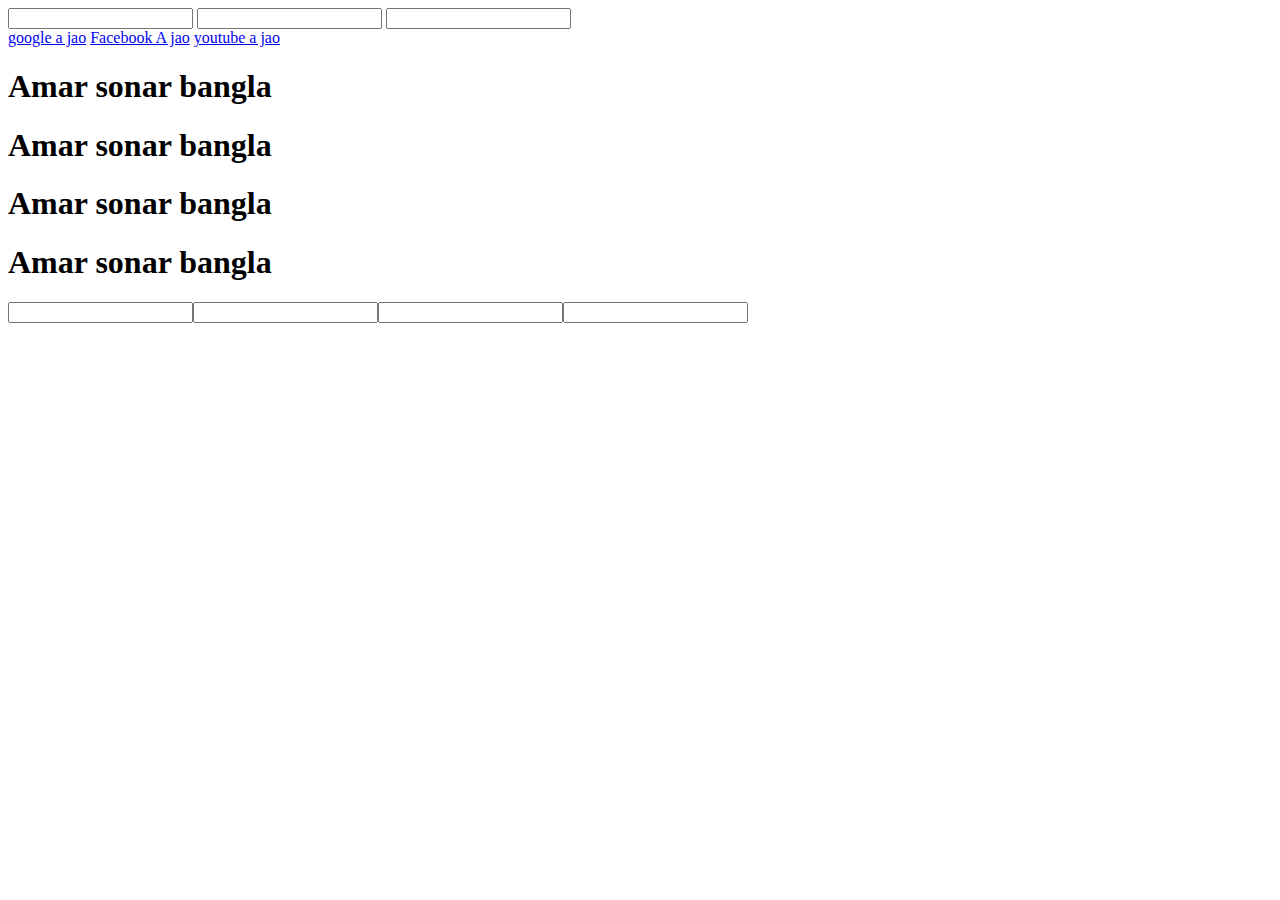
==== pseudo.html @ 59404043 "first commit" ====
<!DOCTYPE html>
<html lang="en">
<head>
    <meta charset="UTF-8">
    <meta http-equiv="X-UA-Compatible" content="IE=edge">
    <meta name="viewport" content="width=device-width, initial-scale=1.0">
    <title>Document</title>
    <link rel="stylesheet" href="style.css">
</head>
<body>
    
    <input type="text">
    <input class="third" type="text">
    <input type="text">

    <div>
        <a href="https://www.google.com/">google a jao</a>
        <a href="https://facebook.com/e24.com.shop">Facebook A jao</a> 
        <a href="https://www.youtube.com/">youtube a jao</a>
     
    </div>

    <h1>Amar sonar bangla</h1>
    <h1>Amar sonar bangla</h1>
    <h1>Amar sonar bangla</h1>
    <h1>Amar sonar bangla</h1>

    <div>
        <input class="red" type="text"><input class="red" type="text"><input type="text"><input type="text">
    </div>
</body>
</html>
---- style.css ----
/* shedo box css code  */

input:hover{
    color: red;

}
.third:hover{
    color: blue;

}

p:hover{
    font-size: 30px;
    background-color: yellow;
}
a:visited{
    color:red;

}
h1:focus{
    color: red;
}
.red:focus{
color: brown;
background-color: black;
}
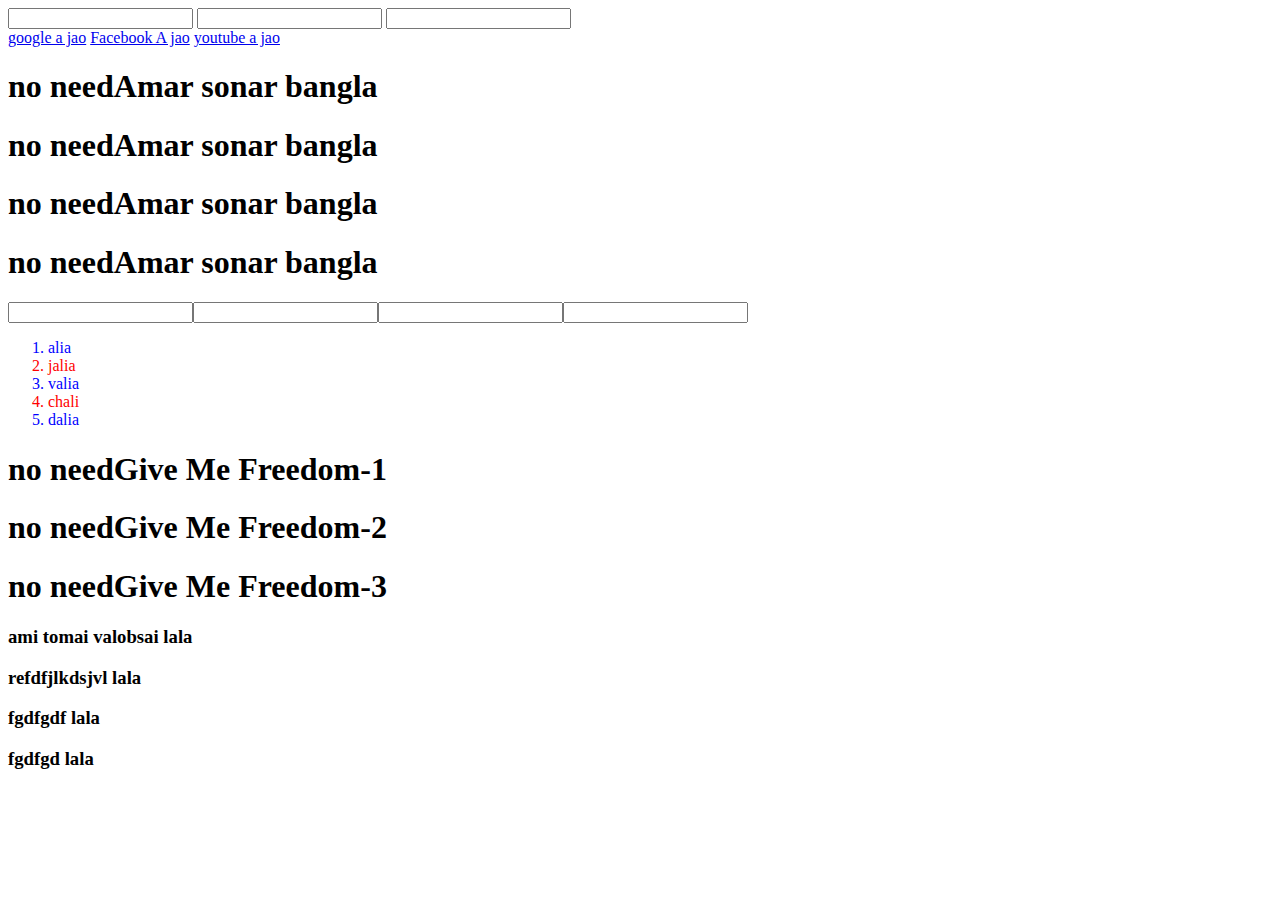
==== commit bab8c851: "addded" ====
--- a/pseudo.html
+++ b/pseudo.html
@@ -28,5 +28,28 @@
     <div>
         <input class="red" type="text"><input class="red" type="text"><input type="text"><input type="text">
     </div>
+
+
+    <div>
+    <ol>
+        <li>alia</li>
+        <li>jalia</li>
+        <li>valia</li>
+        <li>chali</li>
+        <li>dalia</li>
+    </ol>
+    </div>
+
+
+
+        <h1>Give Me Freedom-1</h1>
+        <h1>Give Me Freedom-2</h1>
+        <h1>Give Me Freedom-3</h1>
+
+        <h3>ami tomai valobsai</h3>
+        <h3>refdfjlkdsjvl </h3>
+        <h3>fgdfgdf</h3>
+        <h3>fgdfgd</h3>
+    
 </body>
 </html>--- a/style.css
+++ b/style.css
@@ -18,11 +18,26 @@
     color:red;
 
 }
-h1:focus{
-    color: red;
-}
+
+
 .red:focus{
 color: brown;
 background-color: black;
 }
 
+li:first-child{
+    color: red;
+}
+li:nth-child(2n+1){
+    color: blue;
+}
+li:nth-child(2n){
+    color: red;
+}
+
+h1::before{
+    content: ' no need';
+}
+h3::after{
+    content: ' lala' ;
+}